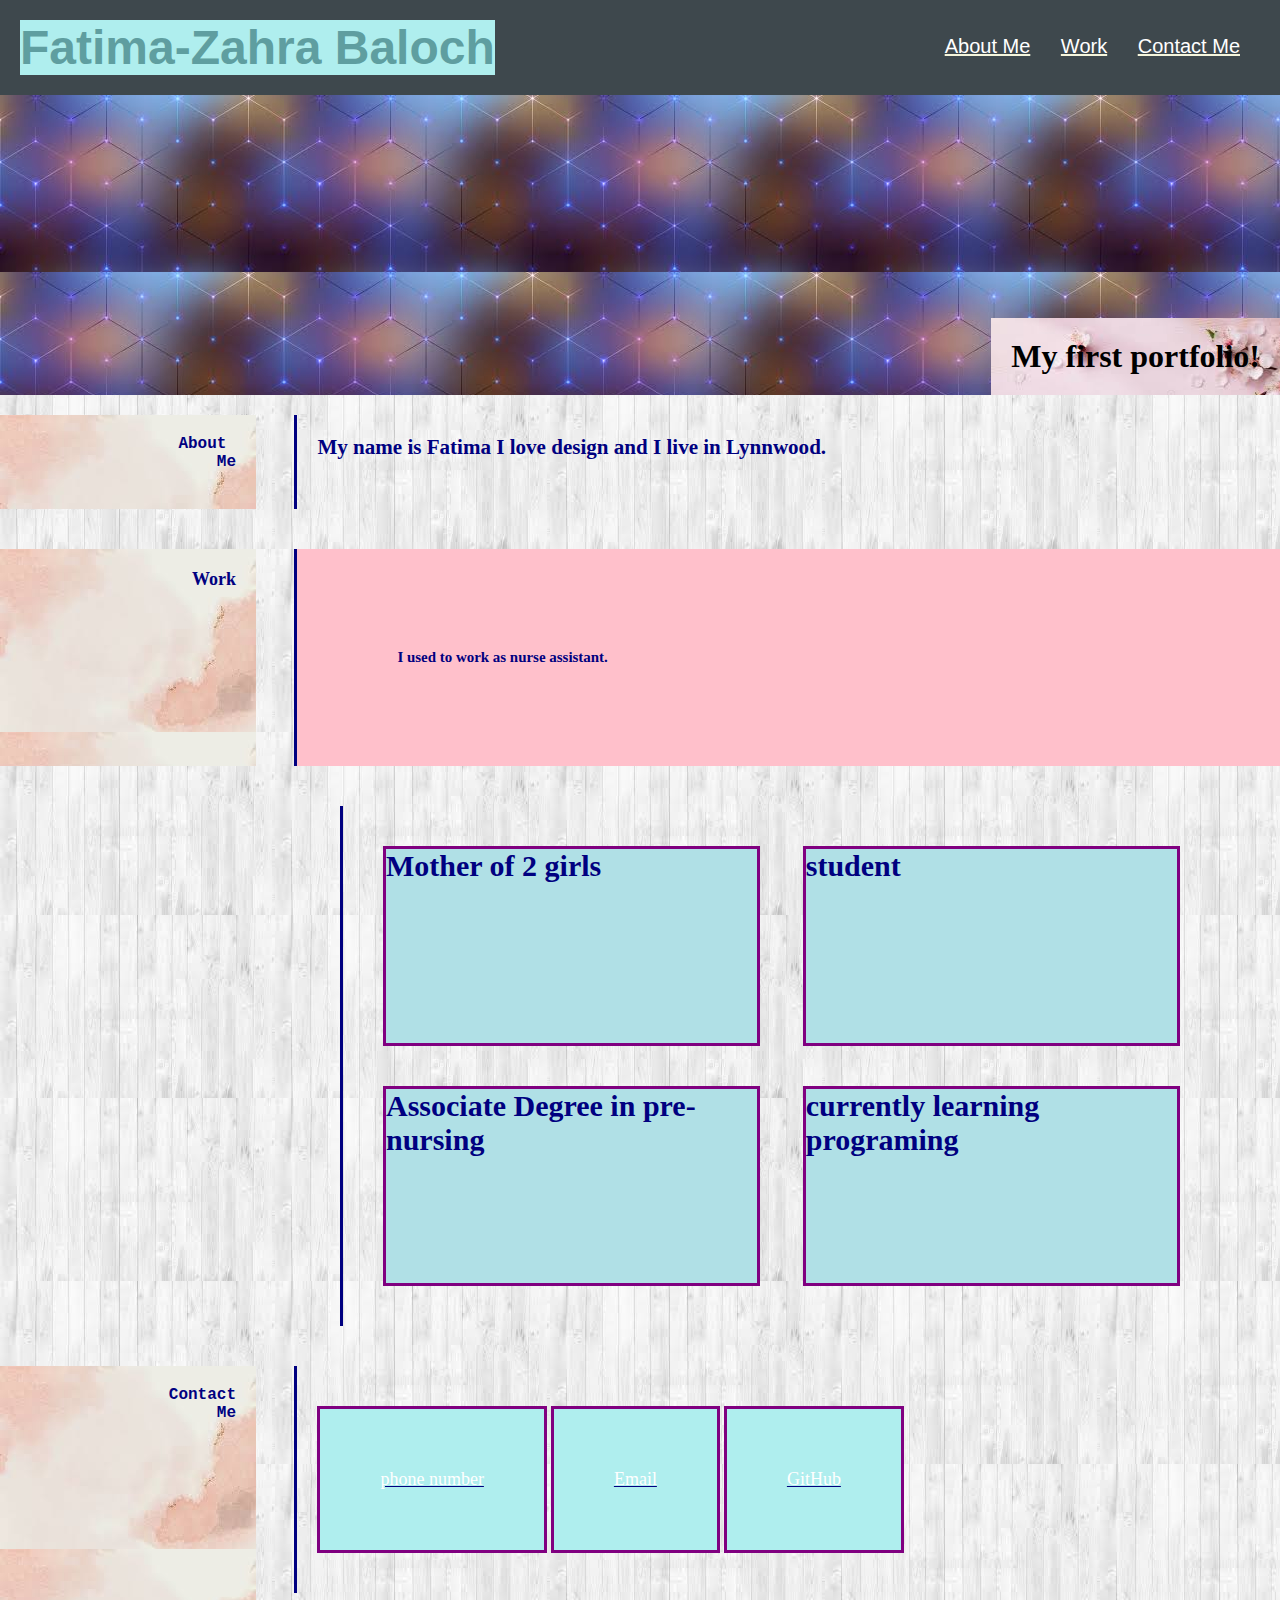
==== index.html @ 3b4692da "message" ====
<!DOCTYPE html>
<html lang="en-us">
<body>
<head>
    <meta charset="UTF-8" />
    <link rel="stylesheet" href="./assets/css/style.css">
    <title>website</title>
</head>
    <header class="header">
        <h1>Fatima-Zahra<span class="Baloch"> Baloch</span></h1>
        <nav>
            <ul>
                <li>
                    <a href="#about-me">About Me</a>
                </li>
                <li>
                    <a href="#work">Work</a>
                </li>
                <li>
                    <a href="#Contact Me">Contact Me</a>
                </li>
                
            </ul>
        </nav>
      
    </header>
    <div id="banner"><div> 
        <h1 id= "bannertext"> My first portfolio! </h1>
    </div>
     </div>

    
    <main>
    <section class="sections">
            <h2 id= "about-me"><pre>
                About 
                Me
                </pre>
            </h2>
       <div>
        <h3> My name is Fatima I love design and I live in Lynnwood. </h3>
        </div>
    </section>
    <section class="sections1">
          <h4 id="work">
              Work
        </h4>
        <div>
        <h5> I used to work as nurse assistant. </h5>
        </div>
        
        <h6 class="flex-container">
            <div>Mother of 2 girls</div>
            <div>student</div>
            <div> Associate Degree in pre-nursing</div>  
            <div>currently learning programing </div>
        </h6>
        </section>
           
          
     
      
    </main>
    
   
    <footer class="contact">
    <h6 id="Contact Me"><pre>
        Contact
         Me
    </pre>
    </h6>
    <div>
    <ul>
        <li>
            <a href="contact.html">phone number</a>
        </li>
        <li>
            <a href="email.html">Email</a>
        </li>
        <li>
            <a href="https://github.com/settings/keys">GitHub</a>
        </li>
       
    </ul>
    </div>
    </footer>
</body>
</html>
---- assets/css/style.css ----
* {
    box-sizing: border-box;
    padding: 0;
    margin: 0;
}
body {
    background-color: #d9dcd6;
}
.header{
  padding:20px;
  font-family:'Trebuchet MS', 'Lucida Sans Unicode', 'Lucida Grande', 'Lucida Sans', Arial, sans-serif;
  background-color:#3e484d;
  color:beige;
}
.header h1{
    display:inline-block;
    font-size: 48px;
    color:cadetblue;
    background-color:paleturquoise;
}
.header nav{
    padding-top:15px;
    margin-right: 20px;
    float:right;
    font-family: 'Gill Sans', 'Gill Sans MT', Calibri, 'Trebuchet MS', sans-serif;
    font-size: 20px;
}
.header nav ul li{
    display: inline-block;
    margin-left: 25px;
    text-decoration: underline;
}
a{
    color:#ffffff;
    text-decoration: none;
}
header div{
    text-align:right;
    color:navy;
    background-color: aquamarine;
    padding:40px;
    margin-top: 20px;
    margin-right:auto;
    margin-left:auto;

}
#banner{
    background-color:aquamarine;
    height:300px;
    background-image: url("../img/pic.jpg");
    display:flex;
    justify-content: flex-end;
    align-items: flex-end;
    
}
#bannertext{
    padding:20px;
    background-image:url("../img/flower.jpg");
}
body{
    background-image: url("../img/images.jpg");
}
.sections{
    display:flex;
    flex-wrap:wrap;
    align-items: stretch;
    justify-content: space-between;

}
 .sections > h2{ 
    flex:0 0 20%;
    color:navy;
    font-size:large;
    text-align: right;
    padding:20px;
    margin-top:20px;
    margin-bottom:20px;
    background-image: url("../img/back.jpg");
 }
 .sections > div{
     flex:0 0 77%;
     color:navy;
     font-size:large;
     padding:20px;
     border-left:solid navy;
     margin-top:20px;
     margin-bottom:20px;
 }
 .sections1{
    display:flex;
    flex-wrap:wrap;
    align-items: stretch;
    justify-content: space-between;

}
 .sections1 > h4{ 
     flex:0 0 20%;
     color:navy;
     font-size:large;
     text-align: right;
     padding:20px;
     margin-top:20px;
     margin-bottom:20px;
     background-image: url("../img/back.jpg");
 }
 .sections1 > div{
    flex:0 0 77%;
    color:navy;
    font-size:large;
    padding:100px;
    margin-top:20px;
    margin-bottom:20px;
    background-color:pink;
    border:lightblue;
    border-left:solid navy;
    animation-name: example;
    animation-duration: 4s;
 }
 
@keyframes example{
    from{ background-color:pink;}
    to {background-color:slateblue;}
}
.flex-container{
    flex:0 0 77%;
     color:navy;
     padding:20px;
     margin-left:340px;
     border-left:solid navy;
     margin-top:20px;
     margin-bottom:20px;

}

  .flex-container > div {
    background-color:powderblue;
    background-position: center;
    display:inline-block;
    border:solid purple;
    width: 40%;
    height:200px;
    margin: 20px ;
    margin-top:20px;
    text-align:left;
    line-height:  auto;
    font-size: 30px;
    animation-name: example;
    animation-duration: 4s;
 }
 
@keyframes example{
    from{ background-color:powderblue;}
    to {background-color:slateblue;}
   
  }
  .contact{
    display:flex;
    flex-wrap:wrap;
    align-items: stretch;
    justify-content: space-between;

}
  .contact > h6{
    flex:0 0 20%;
    color:navy;
    padding:20px;
    font-size:large;
    text-align: right;
    margin-top:20px;
    background-image: url("../img/back.jpg");
  }
.contact> div{
    flex:0 0 77%;
    color:navy;
    padding:20px;
    border-left:solid navy;
    margin-top:20px;
    margin-bottom:20px;


}


    .contact>div >ul li{
    flex:0 0 77%;
    color:navy;
    font-size:large;
    padding:60px;
    border:solid purple;
    margin-top:20px;
    margin-bottom:20px;
    text-decoration:underline;
    display:inline-block;
    background-color:paleturquoise;
    text-align:right;
    animation-name: example;
    animation-duration: 4s;
 }
 
@keyframes example{
    from{ background-color:purple;}
    to {background-color:slateblue;}
   
  }
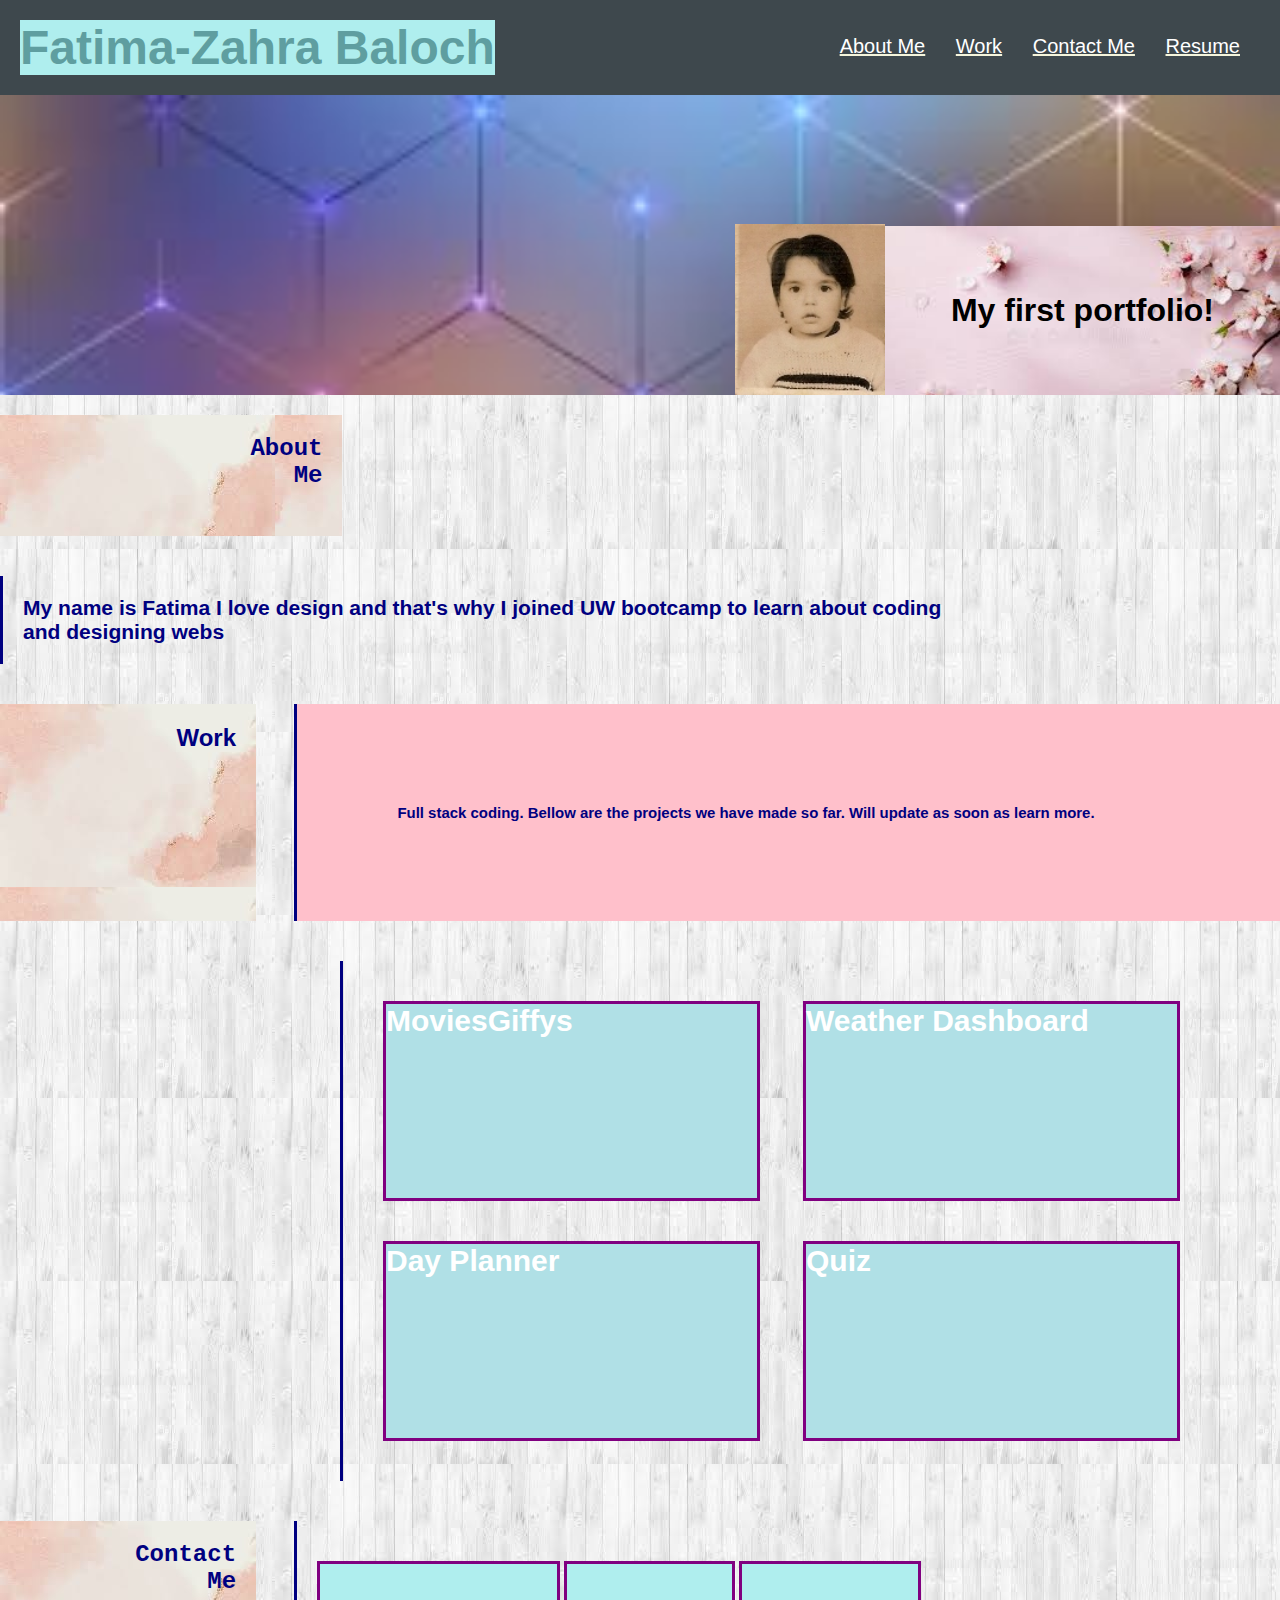
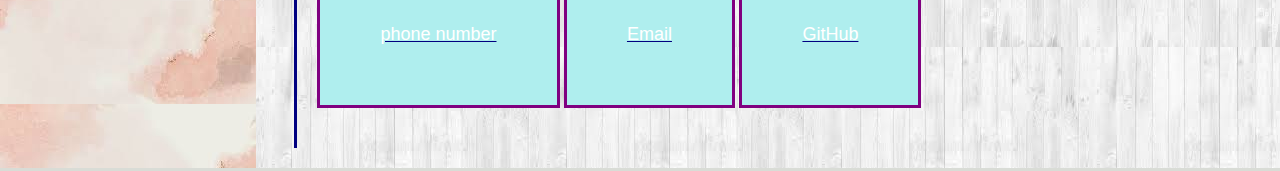
==== commit 4c36b229: "message" ====
--- a/index.html
+++ b/index.html
@@ -19,12 +19,16 @@
                 <li>
                     <a href="#Contact Me">Contact Me</a>
                 </li>
+                <li>
+                    <a href="./assets/Resume.pdf">Resume</a>
+                </li>
                 
             </ul>
         </nav>
       
     </header>
-    <div id="banner"><div> 
+    <div id="banner">
+        <img id="img" src="./assets/img/fatima.jpg"width="150px"/>
         <h1 id= "bannertext"> My first portfolio! </h1>
     </div>
      </div>
@@ -33,12 +37,12 @@
     <main>
     <section class="sections">
             <h2 id= "about-me"><pre>
-                About 
-                Me
+                About
+                 Me
                 </pre>
             </h2>
        <div>
-        <h3> My name is Fatima I love design and I live in Lynnwood. </h3>
+        <h3> My name is Fatima I love design and that's why I joined UW  bootcamp to learn about coding and designing webs </h3>
         </div>
     </section>
     <section class="sections1">
@@ -46,14 +50,14 @@
               Work
         </h4>
         <div>
-        <h5> I used to work as nurse assistant. </h5>
+        <h5> Full stack coding. Bellow are the projects we have made so far. Will update as soon as learn more. </h5>
         </div>
         
         <h6 class="flex-container">
-            <div>Mother of 2 girls</div>
-            <div>student</div>
-            <div> Associate Degree in pre-nursing</div>  
-            <div>currently learning programing </div>
+            <div><a target="_blank" href="https://hayvant.github.io/giphymeetsmovies/">MoviesGiffys</a></div>
+            <div><a target="_blank" href="https://fatimafbz.github.io/Weather-dashboard/">Weather Dashboard</a></div>
+            <div><a target="_blank" href=" https://fatimafbz.github.io/work_Day_Scheduler/">Day Planner</a></div>
+            <div><a target="_blank" href="https://fatimafbz.github.io/quiz/">Quiz</a></div>
         </h6>
         </section>
            
@@ -78,7 +82,7 @@
             <a href="email.html">Email</a>
         </li>
         <li>
-            <a href="https://github.com/settings/keys">GitHub</a>
+            <a href="https://github.com/FatimaFBZ">GitHub</a>
         </li>
        
     </ul>
--- a/assets/css/style.css
+++ b/assets/css/style.css
@@ -5,6 +5,8 @@
 }
 body {
     background-color: #d9dcd6;
+    font-family:'Trebuchet MS', 'Lucida Sans Unicode', 'Lucida Grande', 'Lucida Sans', Arial, sans-serif;
+  
 }
 .header{
   padding:20px;
@@ -48,15 +50,19 @@
     background-color:aquamarine;
     height:300px;
     background-image: url("../img/pic.jpg");
+    background-size: cover;
     display:flex;
     justify-content: flex-end;
     align-items: flex-end;
     
 }
 #bannertext{
-    padding:20px;
+    padding:66px;
     background-image:url("../img/flower.jpg");
-}
+    background-size: cover;
+    
+}
+
 body{
     background-image: url("../img/images.jpg");
 }
@@ -70,7 +76,7 @@
  .sections > h2{ 
     flex:0 0 20%;
     color:navy;
-    font-size:large;
+    font-size:24px;
     text-align: right;
     padding:20px;
     margin-top:20px;
@@ -96,7 +102,7 @@
  .sections1 > h4{ 
      flex:0 0 20%;
      color:navy;
-     font-size:large;
+     font-size:24px;
      text-align: right;
      padding:20px;
      margin-top:20px;
@@ -164,7 +170,7 @@
     flex:0 0 20%;
     color:navy;
     padding:20px;
-    font-size:large;
+    font-size:24px;
     text-align: right;
     margin-top:20px;
     background-image: url("../img/back.jpg");
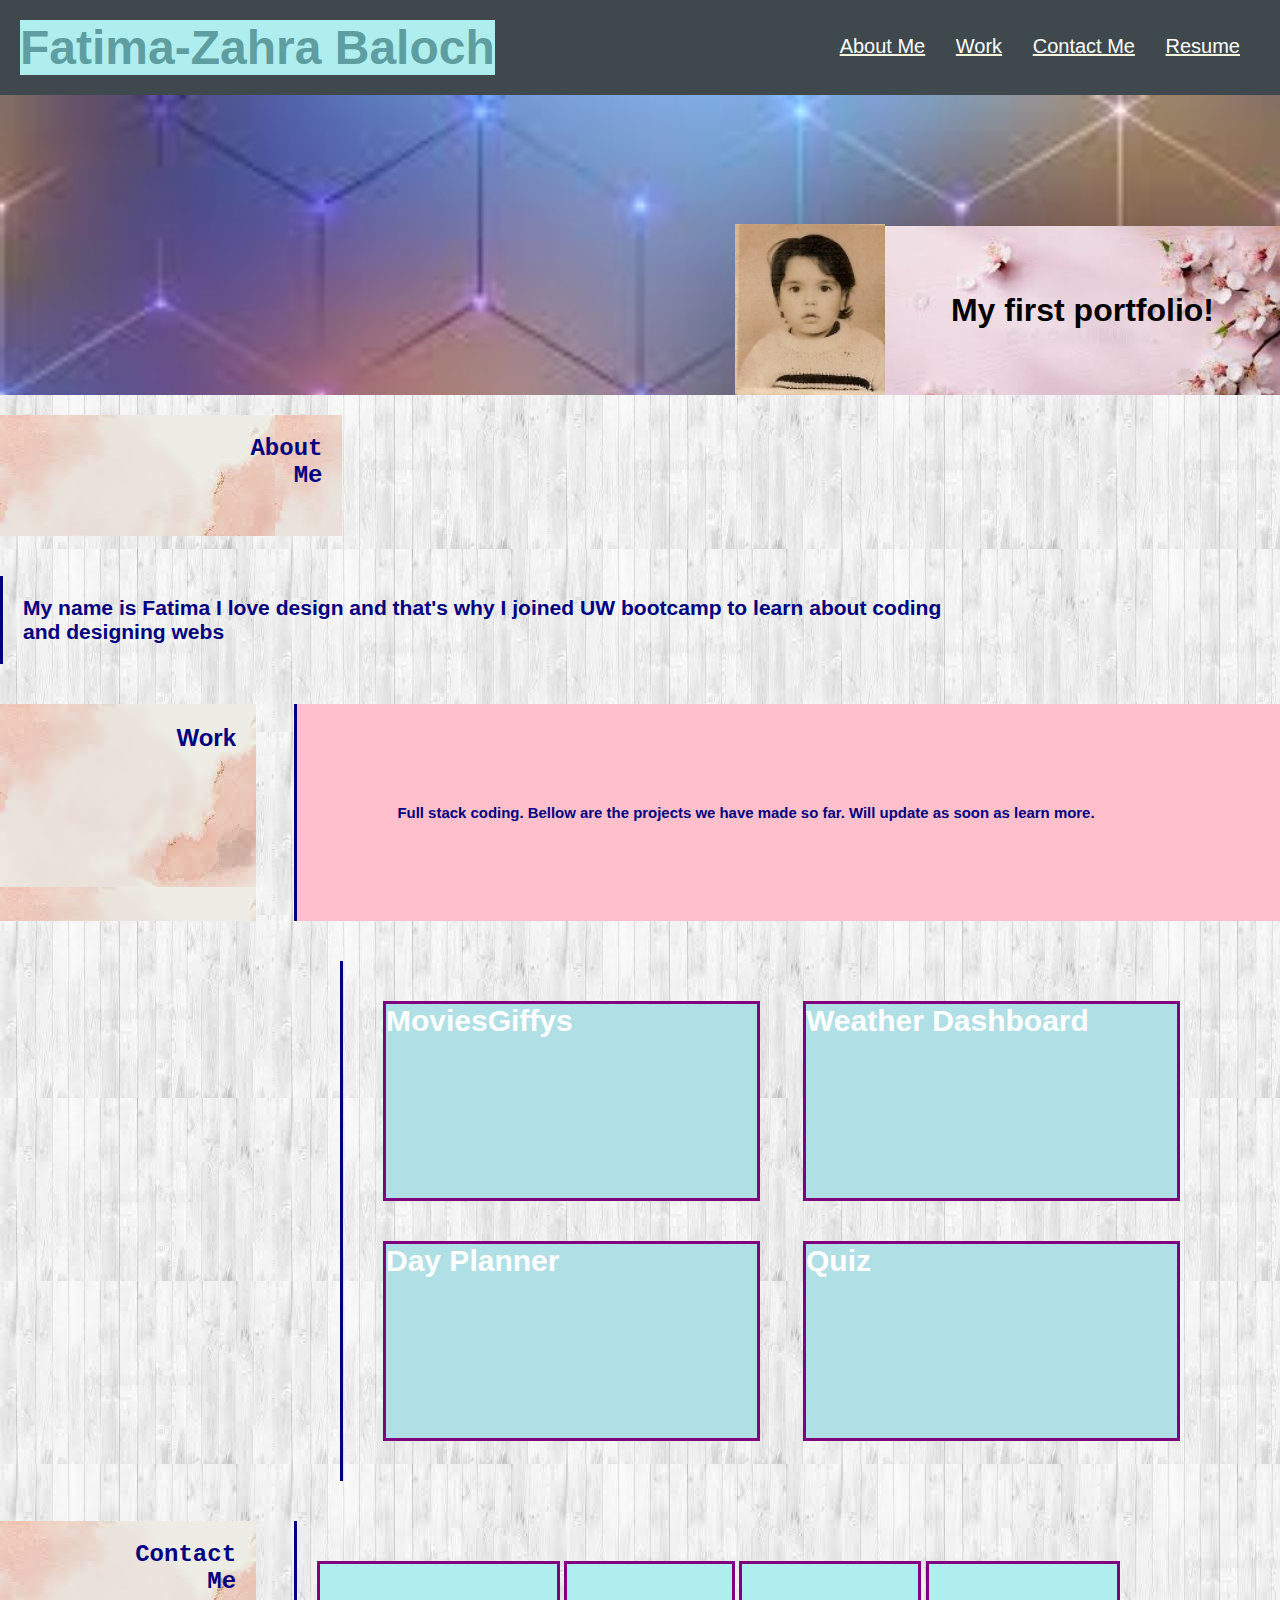
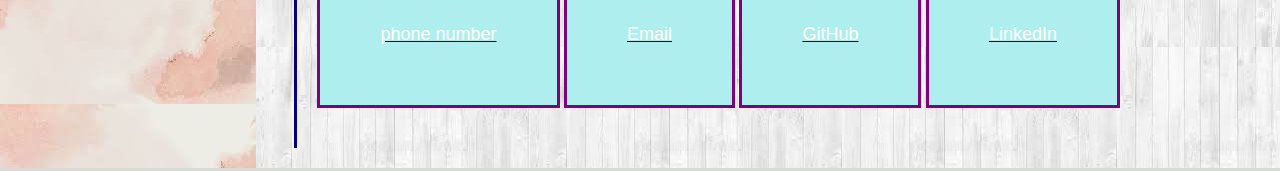
==== commit 2d1a3c67: "updated portfolio3" ====
--- a/index.html
+++ b/index.html
@@ -20,7 +20,7 @@
                     <a href="#Contact Me">Contact Me</a>
                 </li>
                 <li>
-                    <a href="./assets/Resume.pdf">Resume</a>
+                    <a href="./assets/Resume1.pdf">Resume</a>
                 </li>
                 
             </ul>
@@ -84,7 +84,9 @@
         <li>
             <a href="https://github.com/FatimaFBZ">GitHub</a>
         </li>
-       
+        <li>
+            <a href="https://www.linkedin.com/in/fatima-baloch-a4391321b/">LinkedIn</a>
+        </li>
     </ul>
     </div>
     </footer>
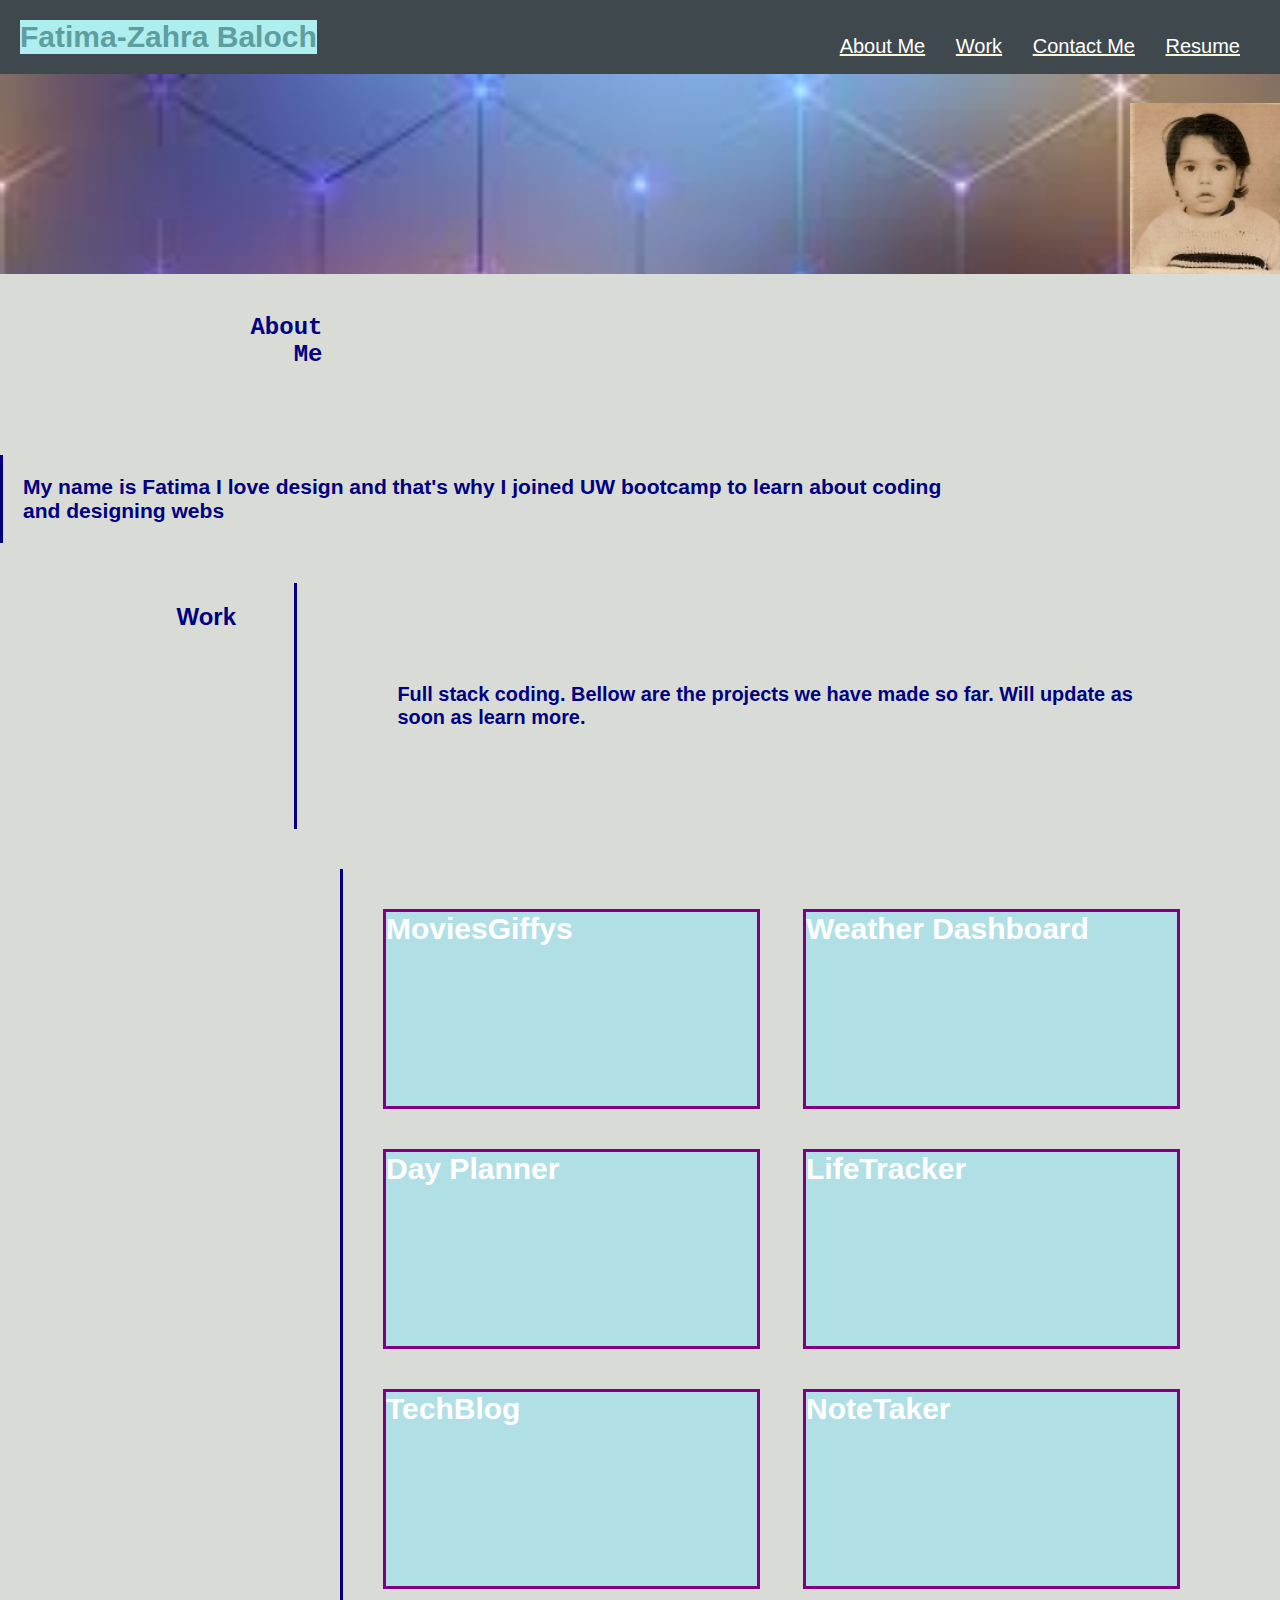
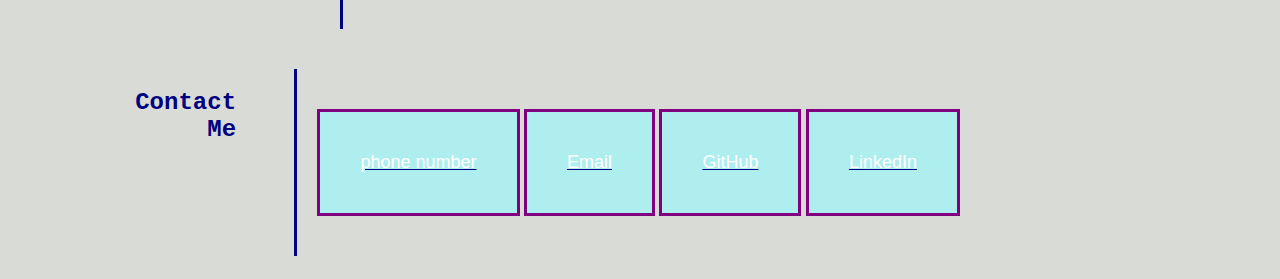
==== commit 157c89bd: "last" ====
--- a/index.html
+++ b/index.html
@@ -29,7 +29,7 @@
     </header>
     <div id="banner">
         <img id="img" src="./assets/img/fatima.jpg"width="150px"/>
-        <h1 id= "bannertext"> My first portfolio! </h1>
+        
     </div>
      </div>
 
@@ -57,7 +57,9 @@
             <div><a target="_blank" href="https://hayvant.github.io/giphymeetsmovies/">MoviesGiffys</a></div>
             <div><a target="_blank" href="https://fatimafbz.github.io/Weather-dashboard/">Weather Dashboard</a></div>
             <div><a target="_blank" href=" https://fatimafbz.github.io/work_Day_Scheduler/">Day Planner</a></div>
-            <div><a target="_blank" href="https://fatimafbz.github.io/quiz/">Quiz</a></div>
+            <div><a target="_blank" href="https://lifetracker-project2.herokuapp.com/">LifeTracker</a></div>
+            <div><a target="_blank" href=" https://techblog1a.herokuapp.com/">TechBlog</a></div>
+            <div><a target="_blank" href="https://notetaker-fb.herokuapp.com/">NoteTaker</a></div>
         </h6>
         </section>
            
--- a/assets/css/style.css
+++ b/assets/css/style.css
@@ -4,19 +4,19 @@
     margin: 0;
 }
 body {
-    background-color: #d9dcd6;
+   background-color: #d9dcd6;
     font-family:'Trebuchet MS', 'Lucida Sans Unicode', 'Lucida Grande', 'Lucida Sans', Arial, sans-serif;
   
 }
 .header{
-  padding:20px;
+padding:20px;
   font-family:'Trebuchet MS', 'Lucida Sans Unicode', 'Lucida Grande', 'Lucida Sans', Arial, sans-serif;
   background-color:#3e484d;
   color:beige;
 }
 .header h1{
     display:inline-block;
-    font-size: 48px;
+    font-size: 30px;
     color:cadetblue;
     background-color:paleturquoise;
 }
@@ -47,8 +47,8 @@
 
 }
 #banner{
-    background-color:aquamarine;
-    height:300px;
+ 
+    height:200px;
     background-image: url("../img/pic.jpg");
     background-size: cover;
     display:flex;
@@ -64,7 +64,9 @@
 }
 
 body{
+  
     background-image: url("../img/images.jpg");
+   background-repeat: no-repeat;
 }
 .sections{
     display:flex;
@@ -81,7 +83,8 @@
     padding:20px;
     margin-top:20px;
     margin-bottom:20px;
-    background-image: url("../img/back.jpg");
+   
+  
  }
  .sections > div{
      flex:0 0 77%;
@@ -89,6 +92,7 @@
      font-size:large;
      padding:20px;
      border-left:solid navy;
+   
      margin-top:20px;
      margin-bottom:20px;
  }
@@ -107,26 +111,19 @@
      padding:20px;
      margin-top:20px;
      margin-bottom:20px;
-     background-image: url("../img/back.jpg");
+    
  }
  .sections1 > div{
     flex:0 0 77%;
     color:navy;
-    font-size:large;
+    font-size:x-large;
     padding:100px;
     margin-top:20px;
     margin-bottom:20px;
-    background-color:pink;
     border:lightblue;
     border-left:solid navy;
-    animation-name: example;
-    animation-duration: 4s;
- }
- 
-@keyframes example{
-    from{ background-color:pink;}
-    to {background-color:slateblue;}
-}
+ }
+
 .flex-container{
     flex:0 0 77%;
      color:navy;
@@ -173,7 +170,7 @@
     font-size:24px;
     text-align: right;
     margin-top:20px;
-    background-image: url("../img/back.jpg");
+    
   }
 .contact> div{
     flex:0 0 77%;
@@ -191,7 +188,7 @@
     flex:0 0 77%;
     color:navy;
     font-size:large;
-    padding:60px;
+    padding:40px;
     border:solid purple;
     margin-top:20px;
     margin-bottom:20px;
